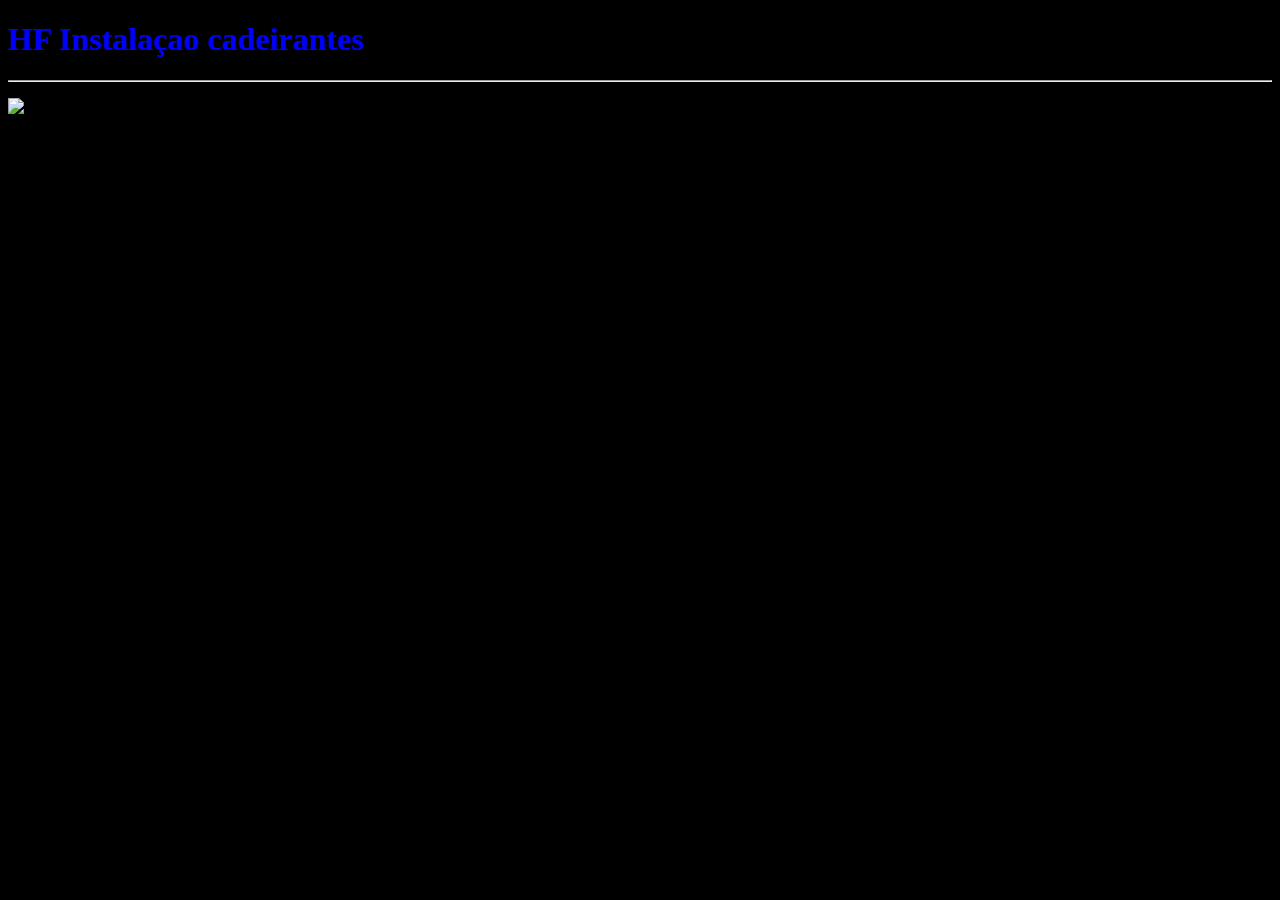
==== Teste/index.html @ b6fcce3f "Estudando css e html" ====
<!DOCTYPE html>
<html lang="en">
<head>
    <meta charset="UTF-8">
    <meta http-equiv="X-UA-Compatible" content="IE=edge">
    <meta name="viewport" content="width=device-width, initial-scale=1.0">
    <link rel="stylesheet" href="style.css">
    <title>Primeiro site na Web</title>
</head>
<body>
    <div> 
        <h1 id="titulo">HF Instalaçao cadeirantes</h1>
       <hr>
       <p>
       <img src="http://3.bp.blogspot.com/_aoSPi2TnNbw/TNC3LVL5yHI/AAAAAAAAAAM/Brdo-0fs02Q/s1600/criancas_deficientes_esporte_001xxxxxxxxxxx.jpg" alt="cadeirante" width="400">
       </p>
       
    </div>

</body>
</html>
---- Teste/style.css ----
body{
    background-color: black;
}
#titulo{
    color: blue;
}
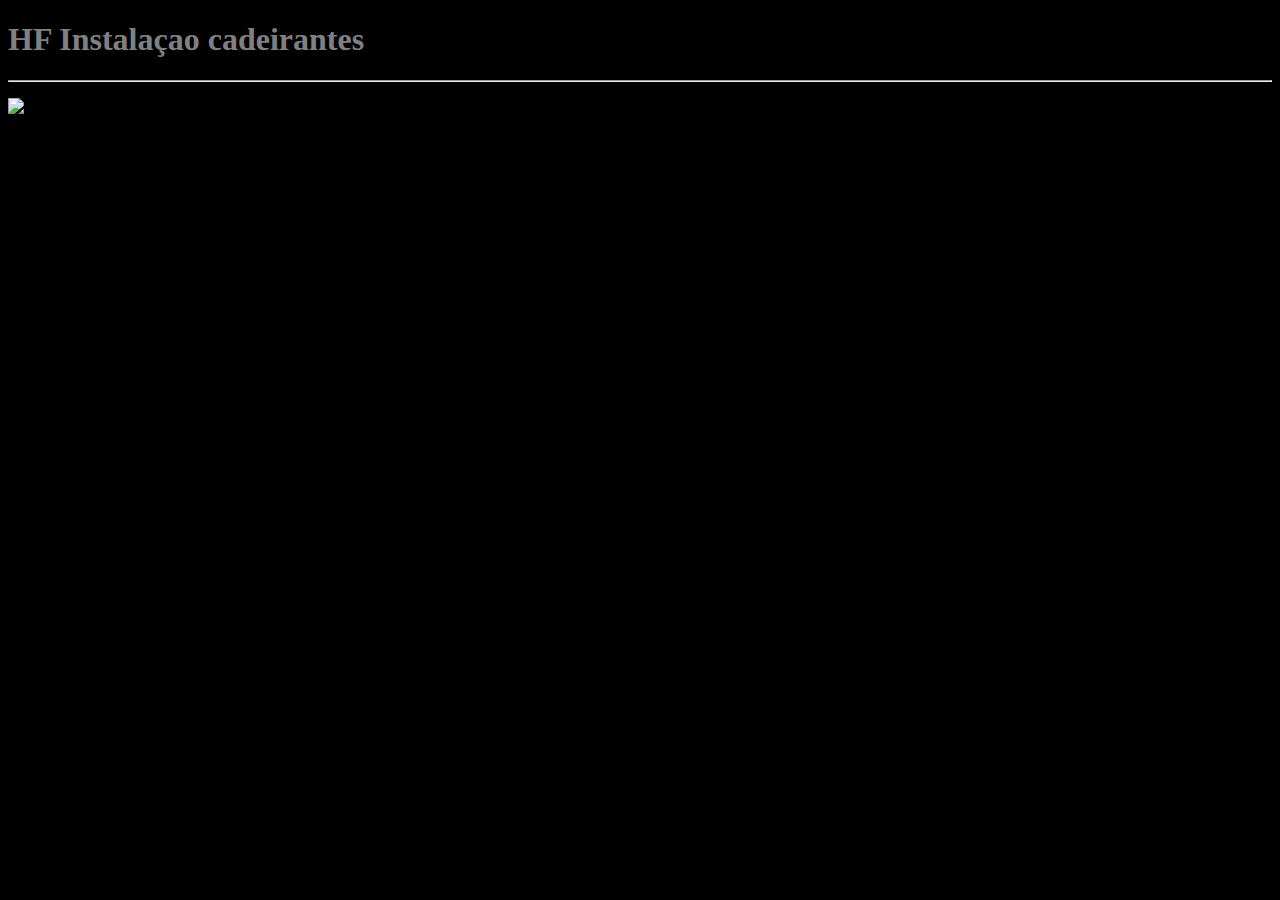
==== commit 8df536a6: "atualizando" ====
--- a/Teste/index.html
+++ b/Teste/index.html
@@ -9,7 +9,8 @@
     <title>Primeiro site na Web</title>
 </head>
 <body>
-    <div> 
+    <div class="centro">
+         
         <h1 id="titulo">HF Instalaçao cadeirantes</h1>
        <hr>
        <p>
--- a/Teste/style.css
+++ b/Teste/style.css
@@ -2,5 +2,11 @@
     background-color: black;
 }
 #titulo{
-    color: blue;
+    color:gray;
+}
+.card{
+    margin: auto;
+    box-sizing: border-box;
+    background-size: cover;
+    margin-top: 10%;
 }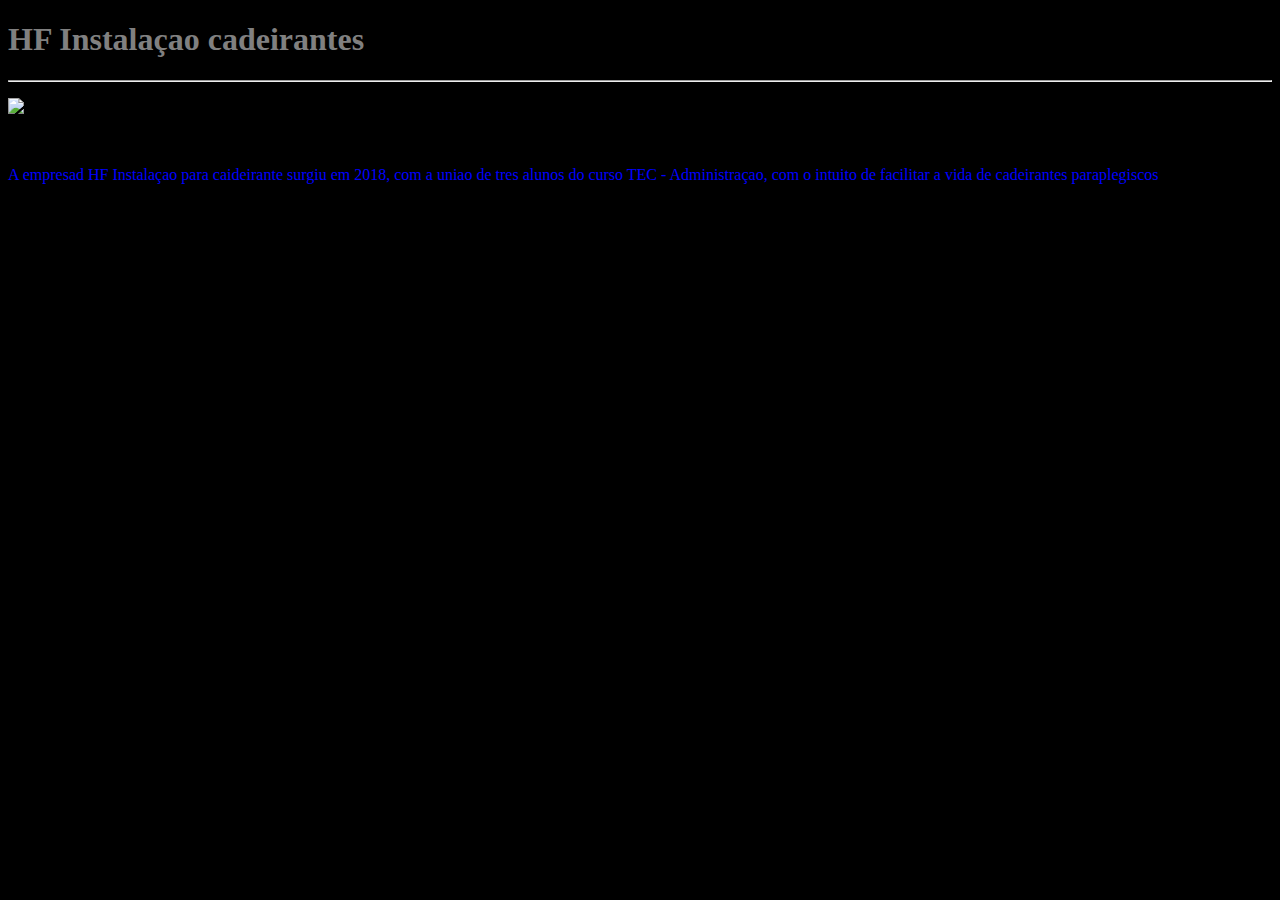
==== commit dfd0eec5: "TESTE" ====
--- a/Teste/index.html
+++ b/Teste/index.html
@@ -16,6 +16,8 @@
        <p>
        <img src="http://3.bp.blogspot.com/_aoSPi2TnNbw/TNC3LVL5yHI/AAAAAAAAAAM/Brdo-0fs02Q/s1600/criancas_deficientes_esporte_001xxxxxxxxxxx.jpg" alt="cadeirante" width="400">
        </p>
+       <p>kakjskjskjhs</p>
+       <p id="azul">A empresad HF Instalaçao para caideirante surgiu em 2018, com a uniao de tres alunos do curso TEC - Administraçao, com o intuito de facilitar a vida de cadeirantes paraplegiscos</p>
        
     </div>
 
--- a/Teste/style.css
+++ b/Teste/style.css
@@ -9,4 +9,7 @@
     box-sizing: border-box;
     background-size: cover;
     margin-top: 10%;
+}
+#azul{
+    color: blue;
 }